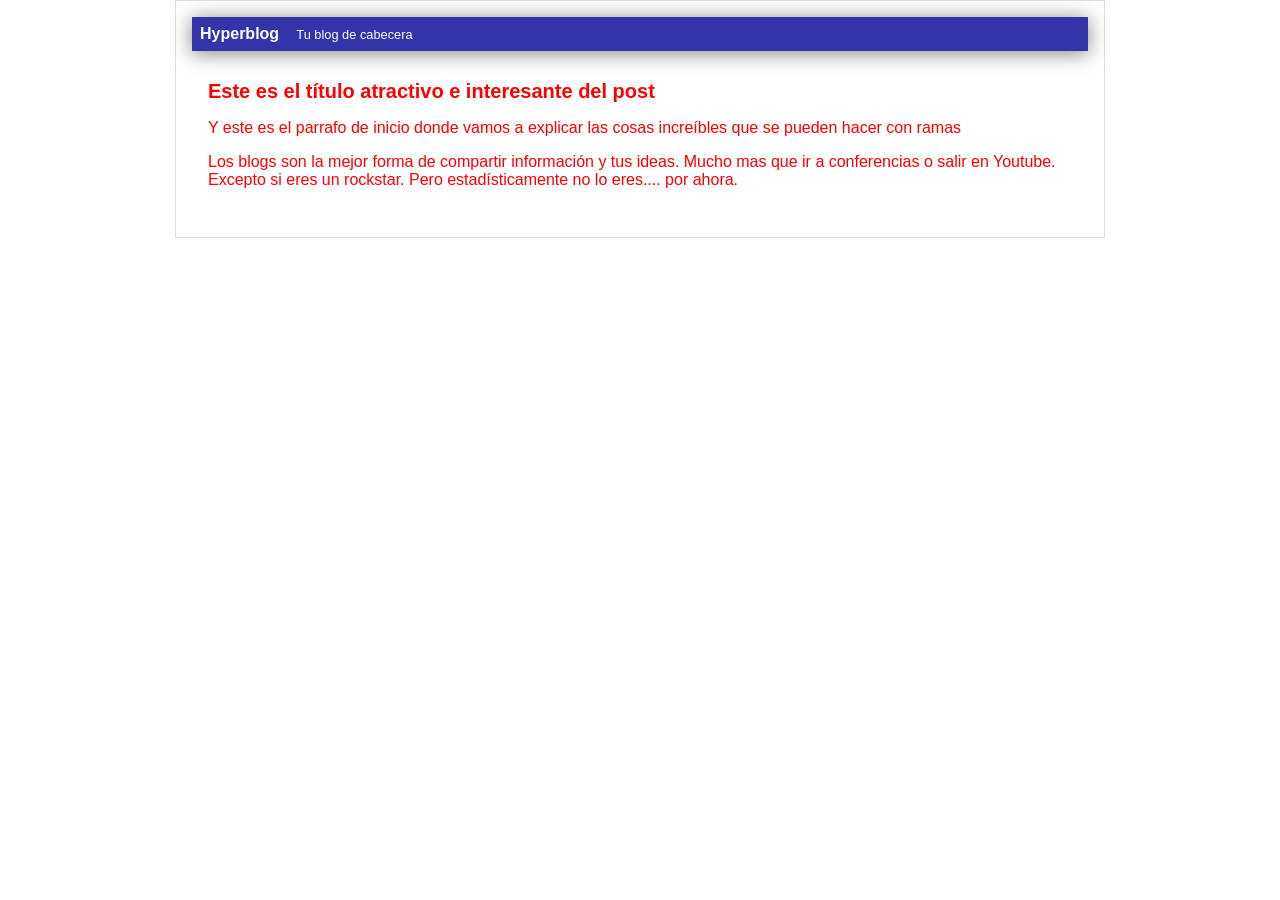
==== blosgpost.html @ 156ba259 "c1 modifique cabecera y color rojo" ====
<html>
    <head>
        <title>Document</title>
        <link rel="stylesheet" href="css/estilos.css">
    </head>
    <body>
        <div id="container">
            <div id="cabecera">
                Hyperblog
                <span id="tagline">Tu blog de cabecera</span>
            </div>
            <div id="post">
                <h1>Este es el título atractivo e interesante del post</h1>
                <p>Y este es el parrafo de inicio donde vamos a explicar las cosas increíbles que se pueden hacer con ramas</p>
                <p>Los blogs son la mejor forma de compartir información y tus ideas. Mucho mas que ir a conferencias o salir en Youtube. Excepto si eres un rockstar. Pero estadísticamente no lo eres.... por ahora.
            </div>
        </div>
    </body>
</html>
---- css/estilos.css ----
body
{
    color: red;
    text-align: center;
    font-family: Arial;
    font-size: 16px;
    margin: 0;
    padding: 0;
}
#cabecera
{
    background: #33A;
    box-shadow: 0px 2px 20px 0px rgba(0,0,0,0.5);
    color: white;
    font-weight: bold;
    margin: 0;
    padding: 0.5em;
}
#cabecera #tagline
{
    padding: 0 0 0 1em;
    font-weight: normal;
    font-size: 0.8em;
}
#container
{
    width: 70%;
    padding: 1em;
    text-align: left;
    border: 1px solid #DDD;
    margin: 0 auto;
}

#container h1
{
    font-size: 20px;
}
#post
{
    padding: 1em;
}
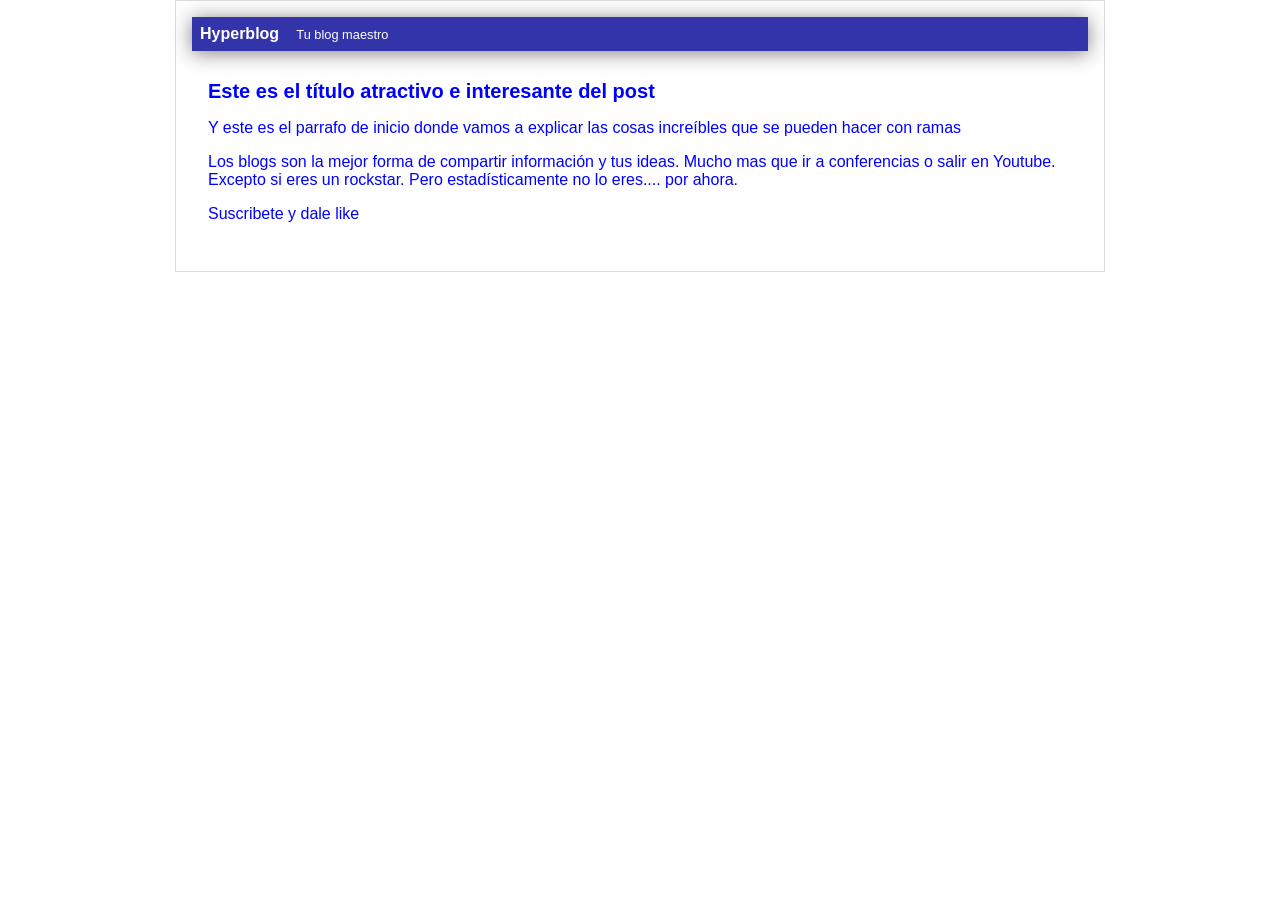
==== commit acfe23f4: "v6 cambio de cabecera color y añade subscri" ====
--- a/blosgpost.html
+++ b/blosgpost.html
@@ -7,12 +7,13 @@
         <div id="container">
             <div id="cabecera">
                 Hyperblog
-                <span id="tagline">Tu blog de cabecera</span>
+                <span id="tagline">Tu blog maestro</span>
             </div>
             <div id="post">
                 <h1>Este es el título atractivo e interesante del post</h1>
                 <p>Y este es el parrafo de inicio donde vamos a explicar las cosas increíbles que se pueden hacer con ramas</p>
-                <p>Los blogs son la mejor forma de compartir información y tus ideas. Mucho mas que ir a conferencias o salir en Youtube. Excepto si eres un rockstar. Pero estadísticamente no lo eres.... por ahora.
+                <p>Los blogs son la mejor forma de compartir información y tus ideas. Mucho mas que ir a conferencias o salir en Youtube. Excepto si eres un rockstar. Pero estadísticamente no lo eres.... por ahora.</p>
+                <p>Suscribete y dale like</p>
             </div>
         </div>
     </body>
--- a/css/estilos.css
+++ b/css/estilos.css
@@ -1,6 +1,6 @@
 body
 {
-    color: red;
+    color: blue;
     text-align: center;
     font-family: Arial;
     font-size: 16px;
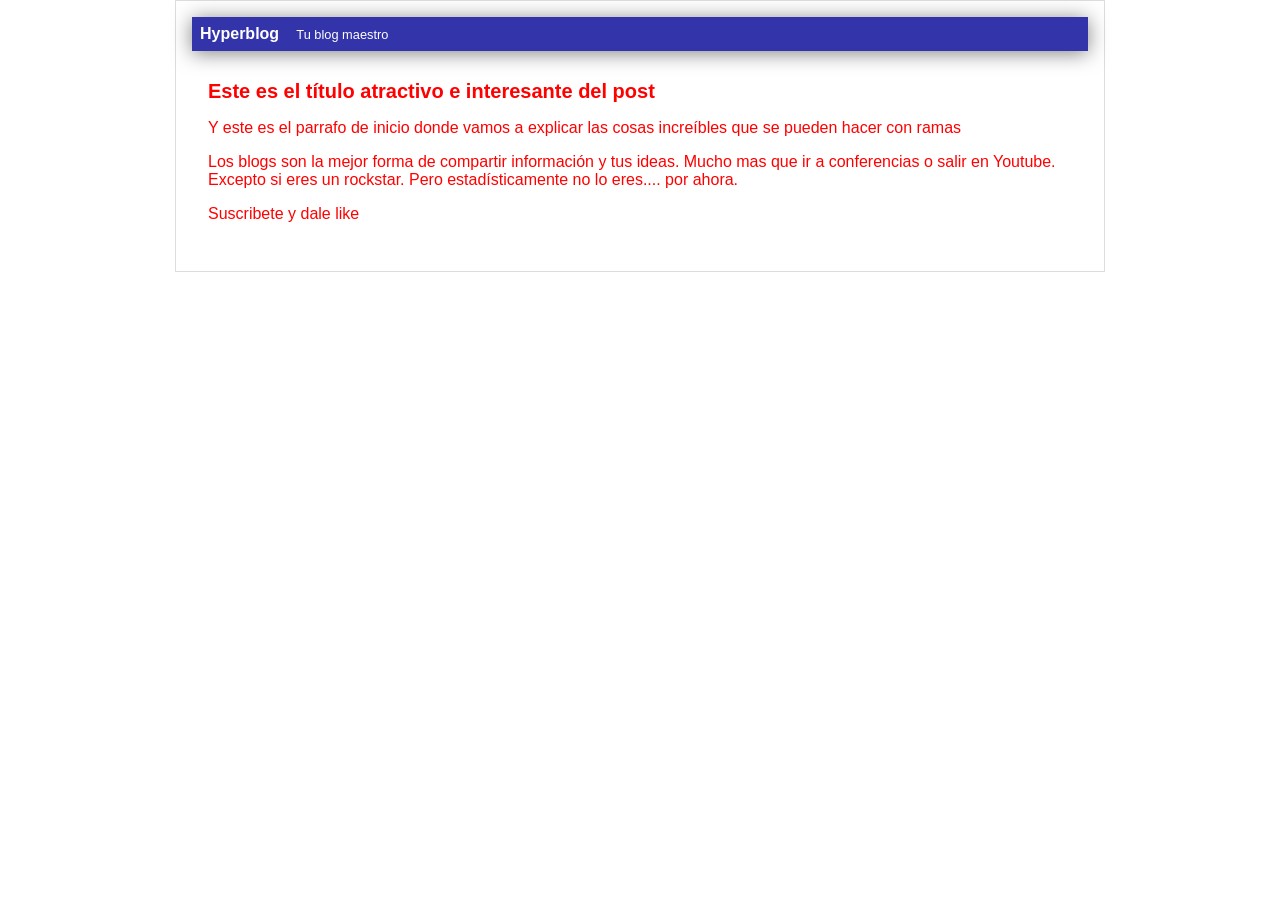
==== commit f991c1b8: "CAMBIO DE TITULO porque si" ====
--- a/blosgpost.html
+++ b/blosgpost.html
@@ -1,6 +1,6 @@
 <html>
     <head>
-        <title>Document</title>
+        <title>Bienvenido a Hyperblog</title>
         <link rel="stylesheet" href="css/estilos.css">
     </head>
     <body>
@@ -17,4 +17,4 @@
             </div>
         </div>
     </body>
-</html>+</html>
--- a/css/estilos.css
+++ b/css/estilos.css
@@ -1,6 +1,6 @@
 body
 {
-    color: blue;
+    color: red;
     text-align: center;
     font-family: Arial;
     font-size: 16px;
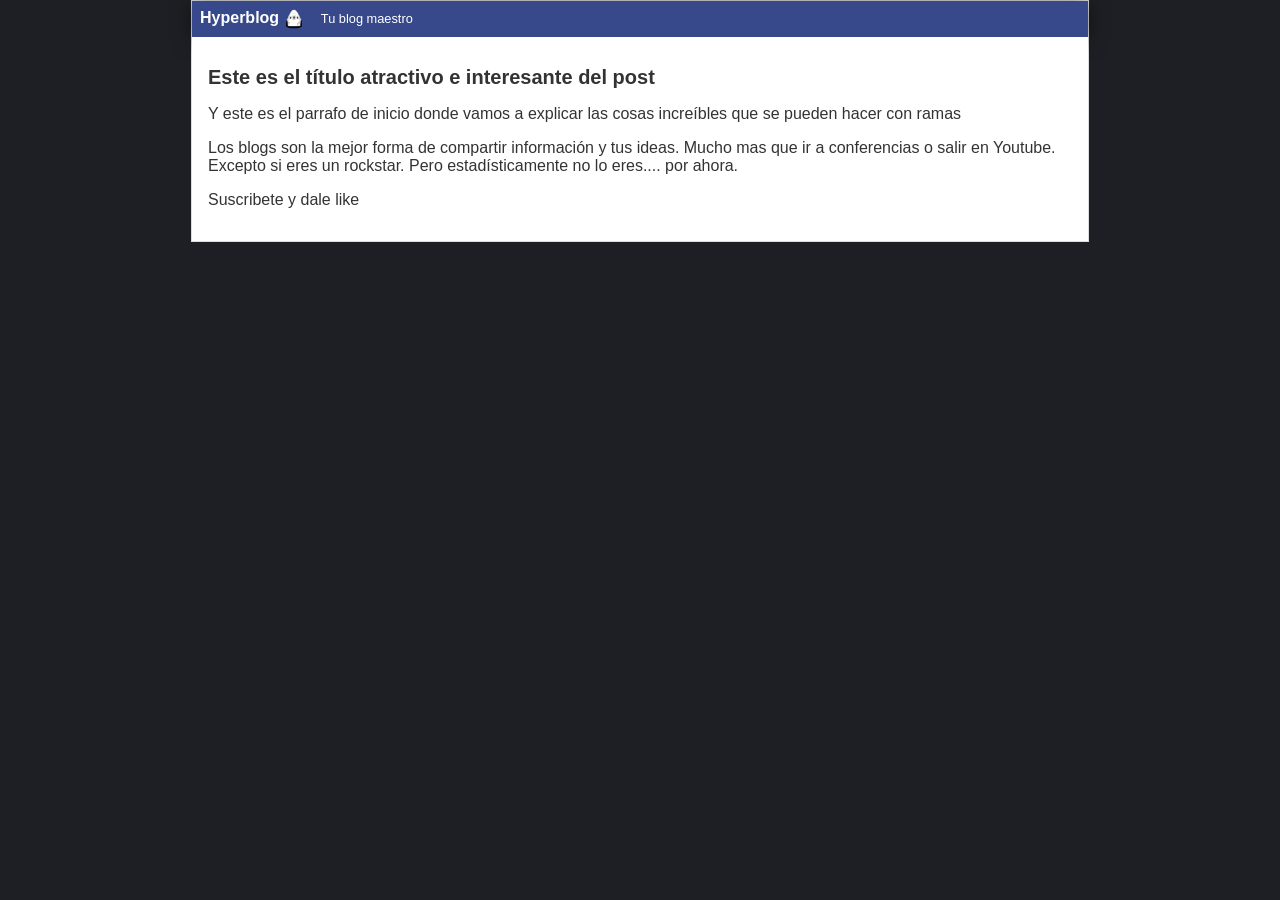
==== commit 3e8e86e8: "Color de fondo, logo nuevo y mejor color de header" ====
--- a/blosgpost.html
+++ b/blosgpost.html
@@ -1,12 +1,13 @@
 <html>
     <head>
-        <title>Bienvenido a Hyperblog</title>
+        <title>Bienvenido a Hyperblog 2.0</title>
         <link rel="stylesheet" href="css/estilos.css">
     </head>
     <body>
         <div id="container">
             <div id="cabecera">
                 Hyperblog
+                <img src="imagenes/dragon.png" id="logo">
                 <span id="tagline">Tu blog maestro</span>
             </div>
             <div id="post">
--- a/css/estilos.css
+++ b/css/estilos.css
@@ -1,31 +1,41 @@
 body
 {
-    color: red;
+    background: #1e1f24;
+    color: #333;
     text-align: center;
     font-family: Arial;
     font-size: 16px;
     margin: 0;
     padding: 0;
 }
+
 #cabecera
 {
-    background: #33A;
+    background: #37488b;
     box-shadow: 0px 2px 20px 0px rgba(0,0,0,0.5);
     color: white;
     font-weight: bold;
     margin: 0;
     padding: 0.5em;
 }
+
+#cabecera #logo
+{
+    width: 20px;
+    vertical-align: middle;
+}
+
 #cabecera #tagline
 {
     padding: 0 0 0 1em;
     font-weight: normal;
     font-size: 0.8em;
 }
+
 #container
 {
     width: 70%;
-    padding: 1em;
+    padding: 0;
     text-align: left;
     border: 1px solid #DDD;
     margin: 0 auto;
@@ -37,5 +47,6 @@
 }
 #post
 {
+    background: white;
     padding: 1em;
 }
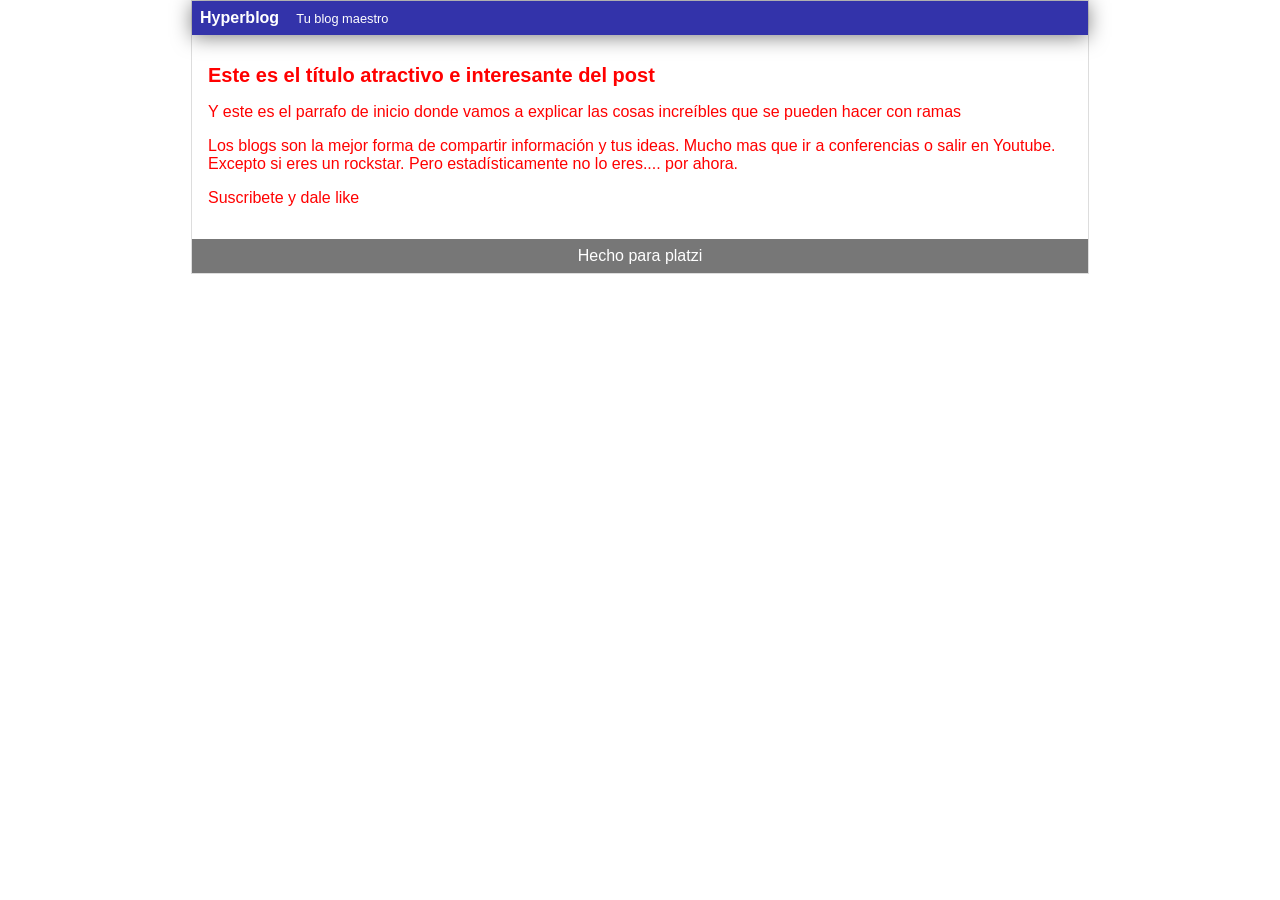
==== commit 3eeb86d5: "Footer terminado" ====
--- a/blosgpost.html
+++ b/blosgpost.html
@@ -1,5 +1,6 @@
 <html>
     <head>
+        <meta charset="UTF-8">
         <title>Bienvenido a Hyperblog 2.0</title>
         <link rel="stylesheet" href="css/estilos.css">
     </head>
@@ -7,7 +8,6 @@
         <div id="container">
             <div id="cabecera">
                 Hyperblog
-                <img src="imagenes/dragon.png" id="logo">
                 <span id="tagline">Tu blog maestro</span>
             </div>
             <div id="post">
@@ -16,6 +16,9 @@
                 <p>Los blogs son la mejor forma de compartir información y tus ideas. Mucho mas que ir a conferencias o salir en Youtube. Excepto si eres un rockstar. Pero estadísticamente no lo eres.... por ahora.</p>
                 <p>Suscribete y dale like</p>
             </div>
+            <div id="footer">
+                Hecho para platzi
+            </div>
         </div>
     </body>
 </html>
--- a/css/estilos.css
+++ b/css/estilos.css
@@ -1,37 +1,27 @@
 body
 {
-    background: #1e1f24;
-    color: #333;
+    color: red;
     text-align: center;
     font-family: Arial;
     font-size: 16px;
     margin: 0;
     padding: 0;
 }
-
 #cabecera
 {
-    background: #37488b;
+    background: #33A;
     box-shadow: 0px 2px 20px 0px rgba(0,0,0,0.5);
     color: white;
     font-weight: bold;
     margin: 0;
     padding: 0.5em;
 }
-
-#cabecera #logo
-{
-    width: 20px;
-    vertical-align: middle;
-}
-
 #cabecera #tagline
 {
     padding: 0 0 0 1em;
     font-weight: normal;
     font-size: 0.8em;
 }
-
 #container
 {
     width: 70%;
@@ -47,6 +37,12 @@
 }
 #post
 {
-    background: white;
     padding: 1em;
+}
+#footer
+{
+    background: #777;
+    color: white;
+    text-align: center;
+    padding: 0.5em;
 }
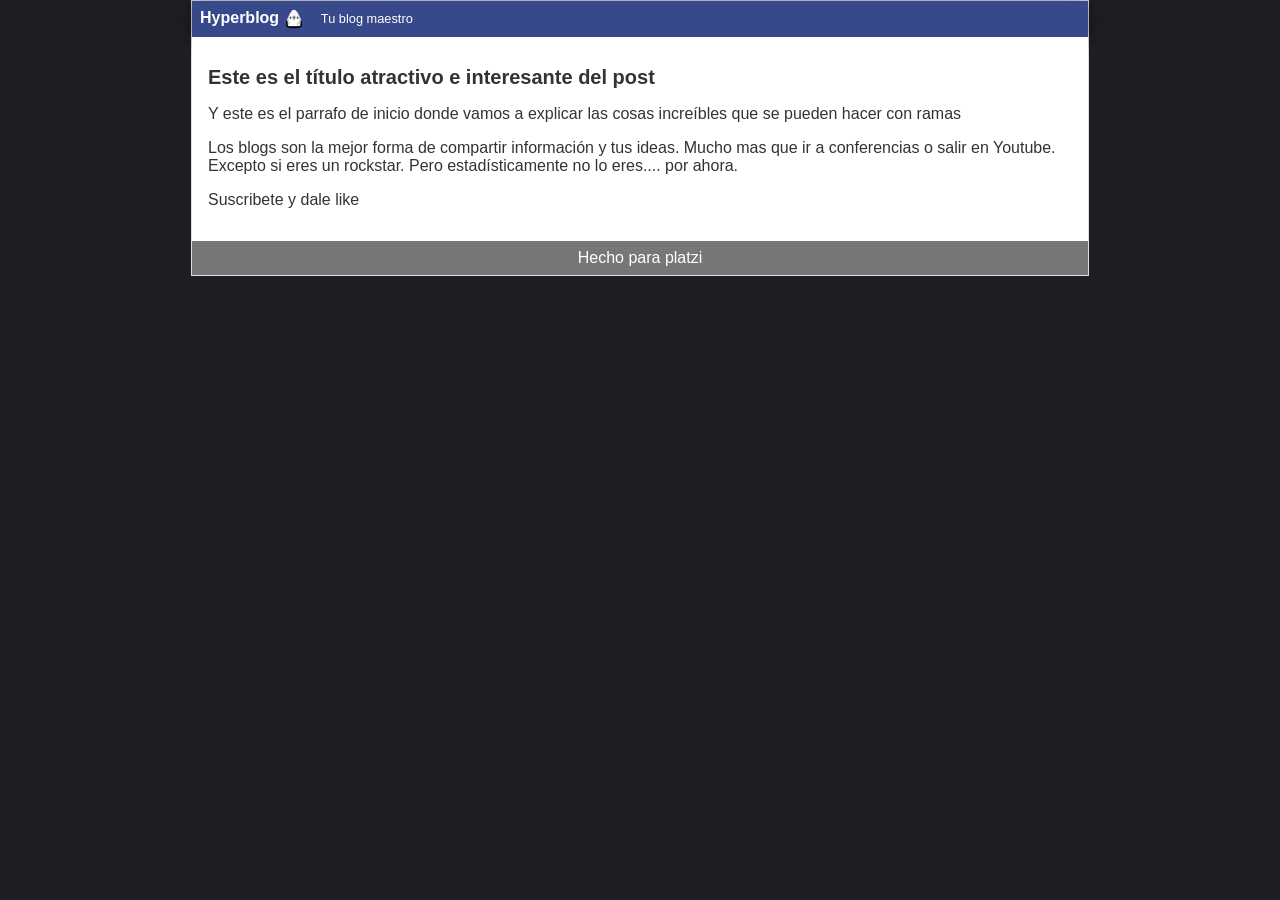
==== commit 9cf42ef9: "Merge branch 'foother'" ====
--- a/blosgpost.html
+++ b/blosgpost.html
@@ -8,6 +8,7 @@
         <div id="container">
             <div id="cabecera">
                 Hyperblog
+                <img src="imagenes/dragon.png" id="logo">
                 <span id="tagline">Tu blog maestro</span>
             </div>
             <div id="post">
--- a/css/estilos.css
+++ b/css/estilos.css
@@ -1,27 +1,37 @@
 body
 {
-    color: red;
+    background: #1e1f24;
+    color: #333;
     text-align: center;
     font-family: Arial;
     font-size: 16px;
     margin: 0;
     padding: 0;
 }
+
 #cabecera
 {
-    background: #33A;
+    background: #37488b;
     box-shadow: 0px 2px 20px 0px rgba(0,0,0,0.5);
     color: white;
     font-weight: bold;
     margin: 0;
     padding: 0.5em;
 }
+
+#cabecera #logo
+{
+    width: 20px;
+    vertical-align: middle;
+}
+
 #cabecera #tagline
 {
     padding: 0 0 0 1em;
     font-weight: normal;
     font-size: 0.8em;
 }
+
 #container
 {
     width: 70%;
@@ -37,6 +47,7 @@
 }
 #post
 {
+    background: white;
     padding: 1em;
 }
 #footer
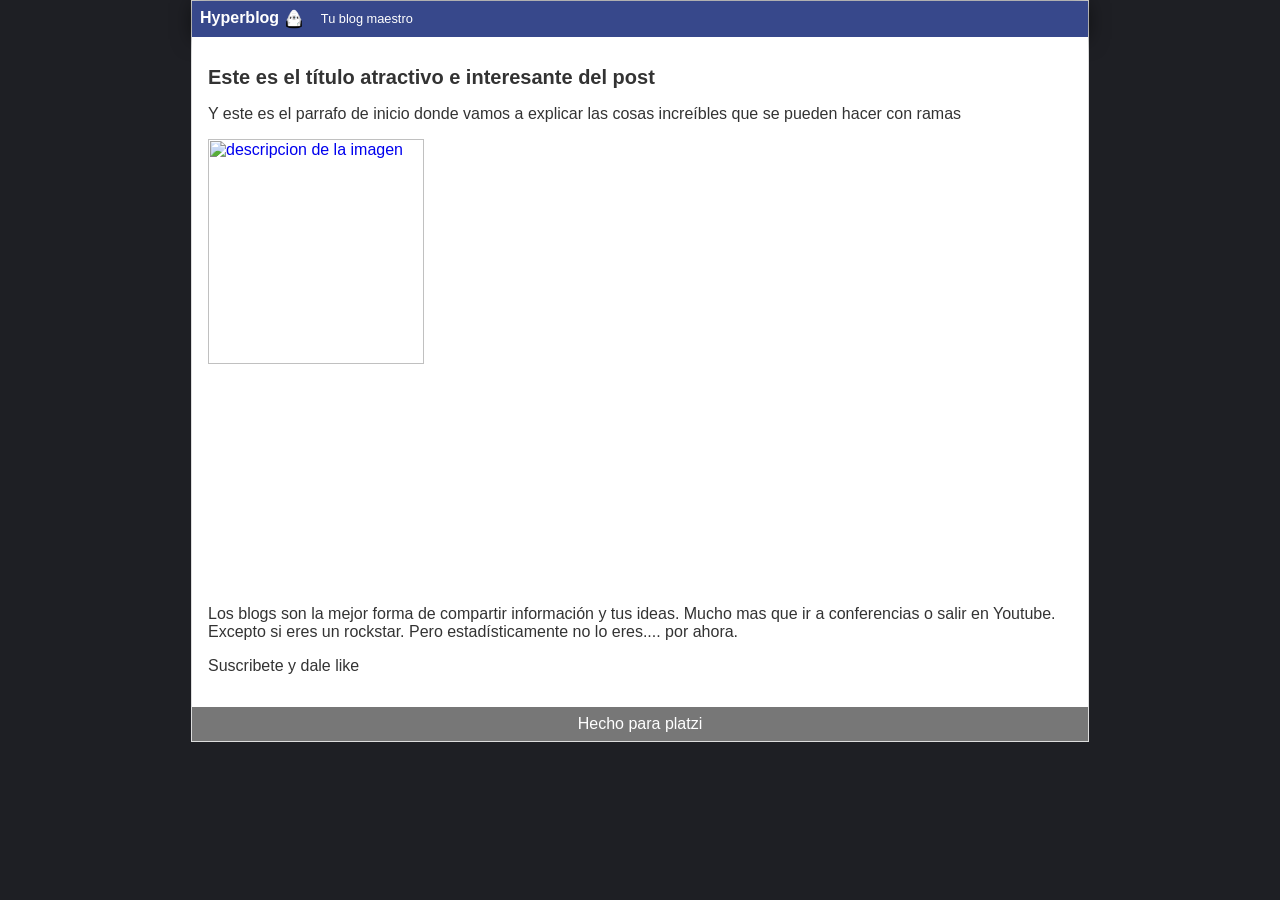
==== commit a534c10f: "agregue imagen al blog" ====
--- a/blosgpost.html
+++ b/blosgpost.html
@@ -14,6 +14,7 @@
             <div id="post">
                 <h1>Este es el título atractivo e interesante del post</h1>
                 <p>Y este es el parrafo de inicio donde vamos a explicar las cosas increíbles que se pueden hacer con ramas</p>
+                <p><a href="https://imgur.com/1mpCxur"><img src="https://imgur.com/1mpCxur.jpg" width="50%" title="descripcion de la imagen" /></a></p>
                 <p>Los blogs son la mejor forma de compartir información y tus ideas. Mucho mas que ir a conferencias o salir en Youtube. Excepto si eres un rockstar. Pero estadísticamente no lo eres.... por ahora.</p>
                 <p>Suscribete y dale like</p>
             </div>
